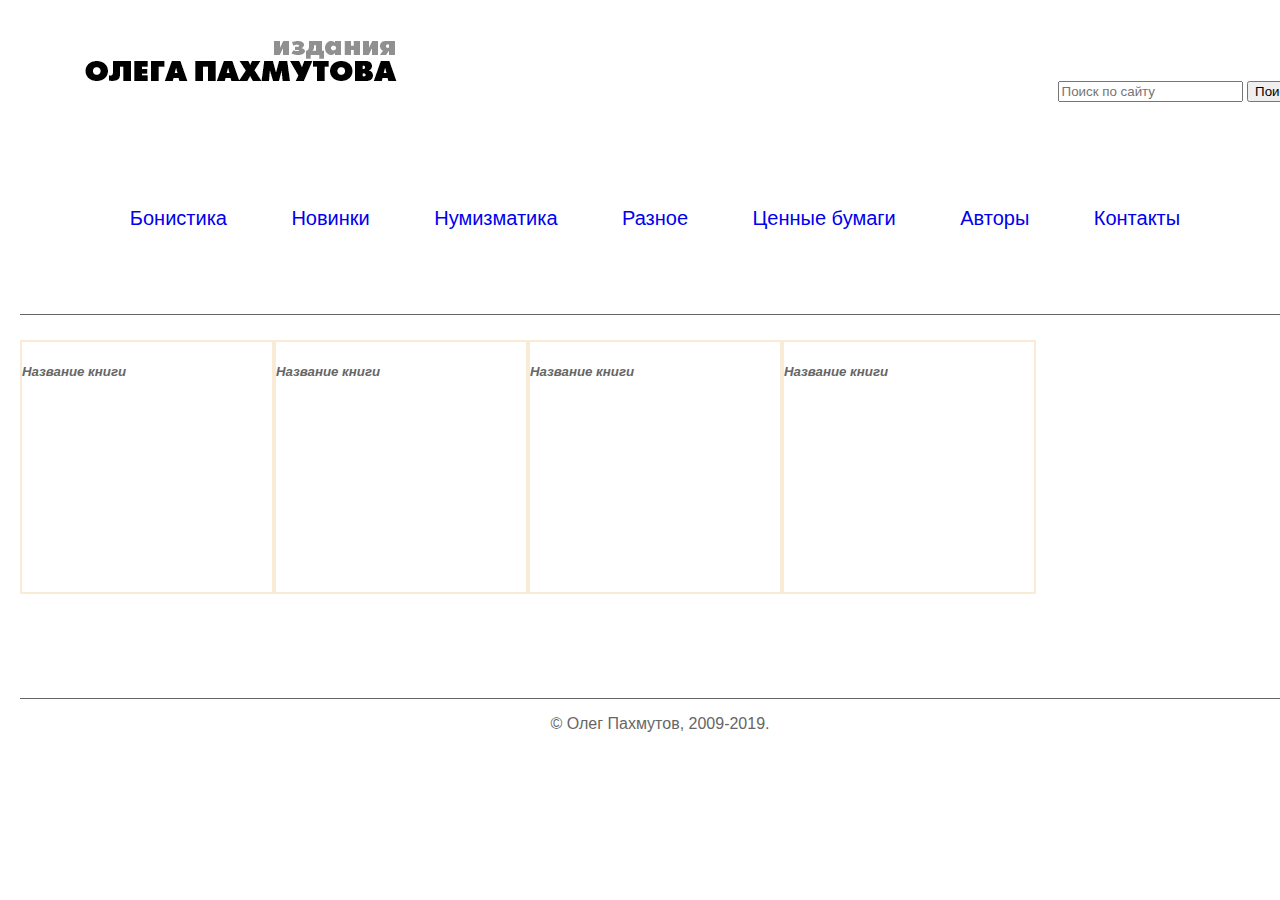
==== index.html @ 2b01e347 "first commit" ====
<!DOCTYPE html>
<html lang="en">
<head>
    <meta charset="UTF-8">
    <title>Title</title>
    <link rel="stylesheet" href="styles.css">
    <script src="https://ajax.googleapis.com/ajax/libs/jquery/3.4.1/jquery.min.js"></script>
    <script src="js/jquery.masonry.min.js"></script>
    <script src="js/script.js"></script>
</head>
<body>
    <div class="container">
        <header class="header">
            <div class="logo">
                <a href="#" title=""><img src="img/logo.png" alt="Издания Олега Пахмутова"/></a>
            </div>
            <div class="searchBlock">
                <form>
                    <p><input type="search" name="q" placeholder="Поиск по сайту">
                        <input type="submit" value="Поиск"></p>
                </form>
            </div>

        </header>
        <aside class="sidebar">
            <ul class="list">
                <li><a href="#">Бонистика</a></li>
                <li><a href="#">Новинки</a></li>
                <li><a href="#">Нумизматика</a></li>
                <li><a href="#">Разное</a></li>
                <li><a href="#">Ценные бумаги</a></li>
                <li><a href="#">Авторы</a></li>
                <li><a href="#">Контакты</a></li>
            </ul>
        </aside>

        <main class="content">
            <div id="content_subitems">
                <div class="project_item">
<!--                    <img src="img/121-257-large.jpg">-->
                    <h5 class="title">Название книги</h5>
                </div>
                <div class="project_item">
<!--                    <img src="img/121-257-large.jpg">-->
                    <h5 class="title">Название книги</h5>
                </div>
                <div class="project_item">
<!--                    <img src="img/121-257-large.jpg">-->
                    <h5 class="title">Название книги</h5>
                </div>
                <div class="project_item">
<!--                    <img src="img/121-257-large.jpg">-->
                    <h5 class="title">Название книги</h5>
                </div>

            </div>
        </main>
        <footer class="footer">
            <p>&copy; <a href="#">Олег Пахмутов,</a> 2009-2019.</p>
        </footer>
    </div>
<!--    <div id="container">-->
<!--        <div class="item">-->
<!--            <img class="cover" src="img/121-257-large.jpg">-->
<!--        </div>-->
<!--        <div class="item">-->
<!--            <img class="cover" src="img/121-257-large.jpg">-->
<!--        </div>-->
<!--        <div class="item">-->
<!--            <img class="cover" src="img/121-257-large.jpg">-->
<!--        </div>-->
<!--        <div class="item">-->
<!--            <img class="cover" src="img/121-257-large.jpg">-->
<!--        </div>-->
<!--        <div class="item">-->
<!--            <img class="cover" src="img/121-257-large.jpg">-->
<!--        </div>-->
<!--    </div>-->
</body>
</html>
---- styles.css ----
body {
    padding: 0;
    margin: 0;
    font-family: Arial, Helvetica, sans-serif;
    color: #666;
}
.container {
    margin: 20px;
    width: 100%;
    height: 800px;
    display: grid;
    grid-gap: 5px;
    grid-template-areas:
            "header"
            "sidebar"
            "content"
            "footer";
}
.header {
    grid-area: header;

}
.sidebar {
    grid-area: sidebar;
    border-bottom: 1px solid #666;
}
.content {
    grid-area: content;
}
.footer {
    grid-area: footer;
    border-top: 1px solid #666;
}
@media (min-width: 640px) {
    .container {
        grid-template-columns: 1fr 3fr;
        grid-template-areas:
                "header header"
                "sidebar sidebar"
                "content content"
                "footer footer";
    }
}
.logo img {
    margin-left: 50px;
}
.list,
.list li{
    margin: 0;
    padding: 0 10px;
    text-align: center;

}

ul.list li {

    list-style: none;
    display: inline-block;
    margin-right: 10px;
}
.list a {
    display: block;
    padding: 5px 15px;

    text-decoration: none;
    font-size: 20px;
}
.logo {
    float: left;
    padding: auto;
}
.searchBlock {
    float: right;
    padding-top: 45px;
}
.content {
    /*height: 1500px;*/
    margin: 20px 0;
    /*border-top: 1px solid #666;*/

}

.container div.subitems {
    display: grid;
    grid-template-columns: repeat(3, 1fr);
    grid-gap: 30px;
}
.subitems div {
    /*border: 2px solid antiquewhite;*/
    margin: 15px;
    padding: 5px;
    text-align: center;
    min-height: 30px;
}
.subitems div img {
    min-height: 150px;


}
.project_item {
    display: block;
    float: left;
    width: 250px;
    height: 250px;
    border: 2px solid antiquewhite;


    /*position: absolute;*/
    /*left: 150px;*/

}
.project_item h5 {
    font-style: italic;
}

.footer p,
.footer a {
    font-weight: normal;
    margin-bottom: 0.5em;
    text-align: center;
    text-decoration: none;
    color: #666;

}

.item {
    margin-top: 1em;
    float: left;
    clear: none;
    width: 205px;
    height: 260px;

}
.cover {
   width: 210px;
   height: 210px;
}
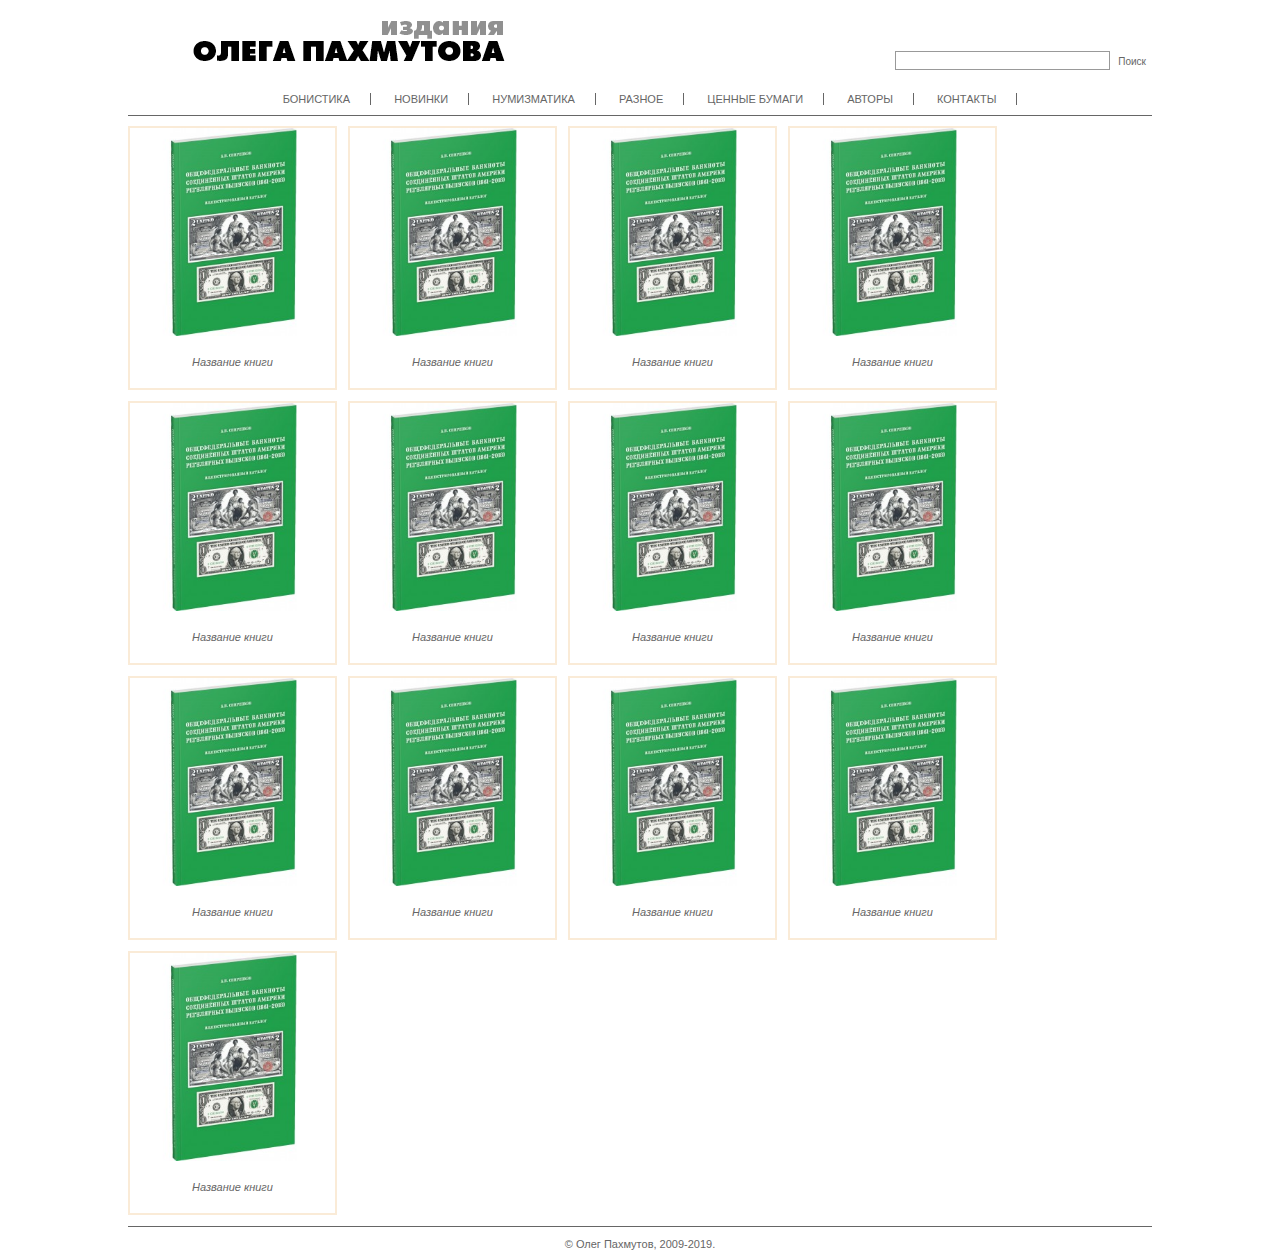
==== commit 16a504a3: "two commit" ====
--- a/index.html
+++ b/index.html
@@ -16,8 +16,8 @@
             </div>
             <div class="searchBlock">
                 <form>
-                    <p><input type="search" name="q" placeholder="Поиск по сайту">
-                        <input type="submit" value="Поиск"></p>
+                    <p><input id="fieldSearch" type="search" name="q">
+                        <input id="buttonSearch" type="submit" value="Поиск"></p>
                 </form>
             </div>
 
@@ -37,19 +37,81 @@
         <main class="content">
             <div id="content_subitems">
                 <div class="project_item">
-<!--                    <img src="img/121-257-large.jpg">-->
+                    <a href="#">
+                        <img src="img/121-257-large.jpg">
+                    </a>
                     <h5 class="title">Название книги</h5>
                 </div>
                 <div class="project_item">
-<!--                    <img src="img/121-257-large.jpg">-->
+                    <a href="#">
+                        <img src="img/121-257-large.jpg">
+                    </a>
                     <h5 class="title">Название книги</h5>
                 </div>
                 <div class="project_item">
-<!--                    <img src="img/121-257-large.jpg">-->
+                    <a href="#">
+                        <img src="img/121-257-large.jpg">
+                    </a>
                     <h5 class="title">Название книги</h5>
                 </div>
                 <div class="project_item">
-<!--                    <img src="img/121-257-large.jpg">-->
+                    <a href="#">
+                        <img src="img/121-257-large.jpg">
+                    </a>
+                    <h5 class="title">Название книги</h5>
+                </div>
+                <div class="project_item">
+                    <a href="#">
+                        <img src="img/121-257-large.jpg">
+                    </a>
+                    <h5 class="title">Название книги</h5>
+                </div>
+                <div class="project_item">
+                    <a href="#">
+                        <img src="img/121-257-large.jpg">
+                    </a>
+                    <h5 class="title">Название книги</h5>
+                </div>
+                <div class="project_item">
+                    <a href="#">
+                        <img src="img/121-257-large.jpg">
+                    </a>
+                    <h5 class="title">Название книги</h5>
+                </div>
+                <div class="project_item">
+                    <a href="#">
+                        <img src="img/121-257-large.jpg">
+                    </a>
+                    <h5 class="title">Название книги</h5>
+                </div>
+                <div class="project_item">
+                    <a href="#">
+                        <img src="img/121-257-large.jpg">
+                    </a>
+                    <h5 class="title">Название книги</h5>
+                </div>
+                <div class="project_item">
+                    <a href="#">
+                        <img src="img/121-257-large.jpg">
+                    </a>
+                    <h5 class="title">Название книги</h5>
+                </div>
+                <div class="project_item">
+                    <a href="#">
+                        <img src="img/121-257-large.jpg">
+                    </a>
+                    <h5 class="title">Название книги</h5>
+                </div>
+                <div class="project_item">
+                    <a href="#">
+                        <img src="img/121-257-large.jpg">
+                    </a>
+                    <h5 class="title">Название книги</h5>
+                </div>
+                <div class="project_item">
+                    <a href="#">
+                        <img src="img/121-257-large.jpg">
+                    </a>
                     <h5 class="title">Название книги</h5>
                 </div>
 
@@ -59,22 +121,5 @@
             <p>&copy; <a href="#">Олег Пахмутов,</a> 2009-2019.</p>
         </footer>
     </div>
-<!--    <div id="container">-->
-<!--        <div class="item">-->
-<!--            <img class="cover" src="img/121-257-large.jpg">-->
-<!--        </div>-->
-<!--        <div class="item">-->
-<!--            <img class="cover" src="img/121-257-large.jpg">-->
-<!--        </div>-->
-<!--        <div class="item">-->
-<!--            <img class="cover" src="img/121-257-large.jpg">-->
-<!--        </div>-->
-<!--        <div class="item">-->
-<!--            <img class="cover" src="img/121-257-large.jpg">-->
-<!--        </div>-->
-<!--        <div class="item">-->
-<!--            <img class="cover" src="img/121-257-large.jpg">-->
-<!--        </div>-->
-<!--    </div>-->
 </body>
 </html>--- a/styles.css
+++ b/styles.css
@@ -2,14 +2,15 @@
     padding: 0;
     margin: 0;
     font-family: Arial, Helvetica, sans-serif;
+    height: 100%;
     color: #666;
+    font-size: 11px;
 }
 .container {
-    margin: 20px;
-    width: 100%;
+    margin: 0 auto;
+    width: 80%;
     height: 800px;
     display: grid;
-    grid-gap: 5px;
     grid-template-areas:
             "header"
             "sidebar"
@@ -18,7 +19,6 @@
 }
 .header {
     grid-area: header;
-
 }
 .sidebar {
     grid-area: sidebar;
@@ -44,73 +44,75 @@
 .logo img {
     margin-left: 50px;
 }
+#fieldSearch {
+    width: 215px;
+    border: 1px solid #999;
+}
+#buttonSearch {
+    border: none;
+    background-color: white;
+    color: #666;
+    font-size: 10px;
+    padding-left: 5px;
+
+}
+.sidebar {
+    margin: 10px 0;
+    padding-bottom: 10px;
+}
 .list,
 .list li{
     margin: 0;
     padding: 0 10px;
     text-align: center;
+}
+
+ul.list li {
+    border-right: 1px solid #666;
+    list-style: none;
+    display: inline-block;
+    text-transform: uppercase;
+}
+.list a {
+    display: block;
+    padding: 0 10px;
+    color: #666;
+    text-decoration: none;
 
 }
 
-ul.list li {
 
-    list-style: none;
-    display: inline-block;
-    margin-right: 10px;
-}
-.list a {
-    display: block;
-    padding: 5px 15px;
-
-    text-decoration: none;
-    font-size: 20px;
-}
 .logo {
     float: left;
     padding: auto;
 }
 .searchBlock {
     float: right;
-    padding-top: 45px;
+    padding-top: 40px;
 }
 .content {
-    /*height: 1500px;*/
-    margin: 20px 0;
-    /*border-top: 1px solid #666;*/
-
-}
-
-.container div.subitems {
-    display: grid;
-    grid-template-columns: repeat(3, 1fr);
-    grid-gap: 30px;
-}
-.subitems div {
-    /*border: 2px solid antiquewhite;*/
-    margin: 15px;
-    padding: 5px;
-    text-align: center;
-    min-height: 30px;
-}
-.subitems div img {
-    min-height: 150px;
-
 
 }
 .project_item {
     display: block;
     float: left;
-    width: 250px;
-    height: 250px;
+    width: 205px;
+    height: 260px;
     border: 2px solid antiquewhite;
-
-
-    /*position: absolute;*/
-    /*left: 150px;*/
-
+    margin: 0  1em 1em 0;
+    background-size: cover;
+    overflow: hidden;
+}
+.project_item img {
+    height: 80%;
 }
 .project_item h5 {
     font-style: italic;
+    font-weight: normal;
+    font-size: 100%;
+    text-align: center;
+    vertical-align: bottom;
+    width: 100%;
 }
 
 .footer p,
@@ -120,18 +122,4 @@
     text-align: center;
     text-decoration: none;
     color: #666;
-
 }
-
-.item {
-    margin-top: 1em;
-    float: left;
-    clear: none;
-    width: 205px;
-    height: 260px;
-
-}
-.cover {
-   width: 210px;
-   height: 210px;
-}
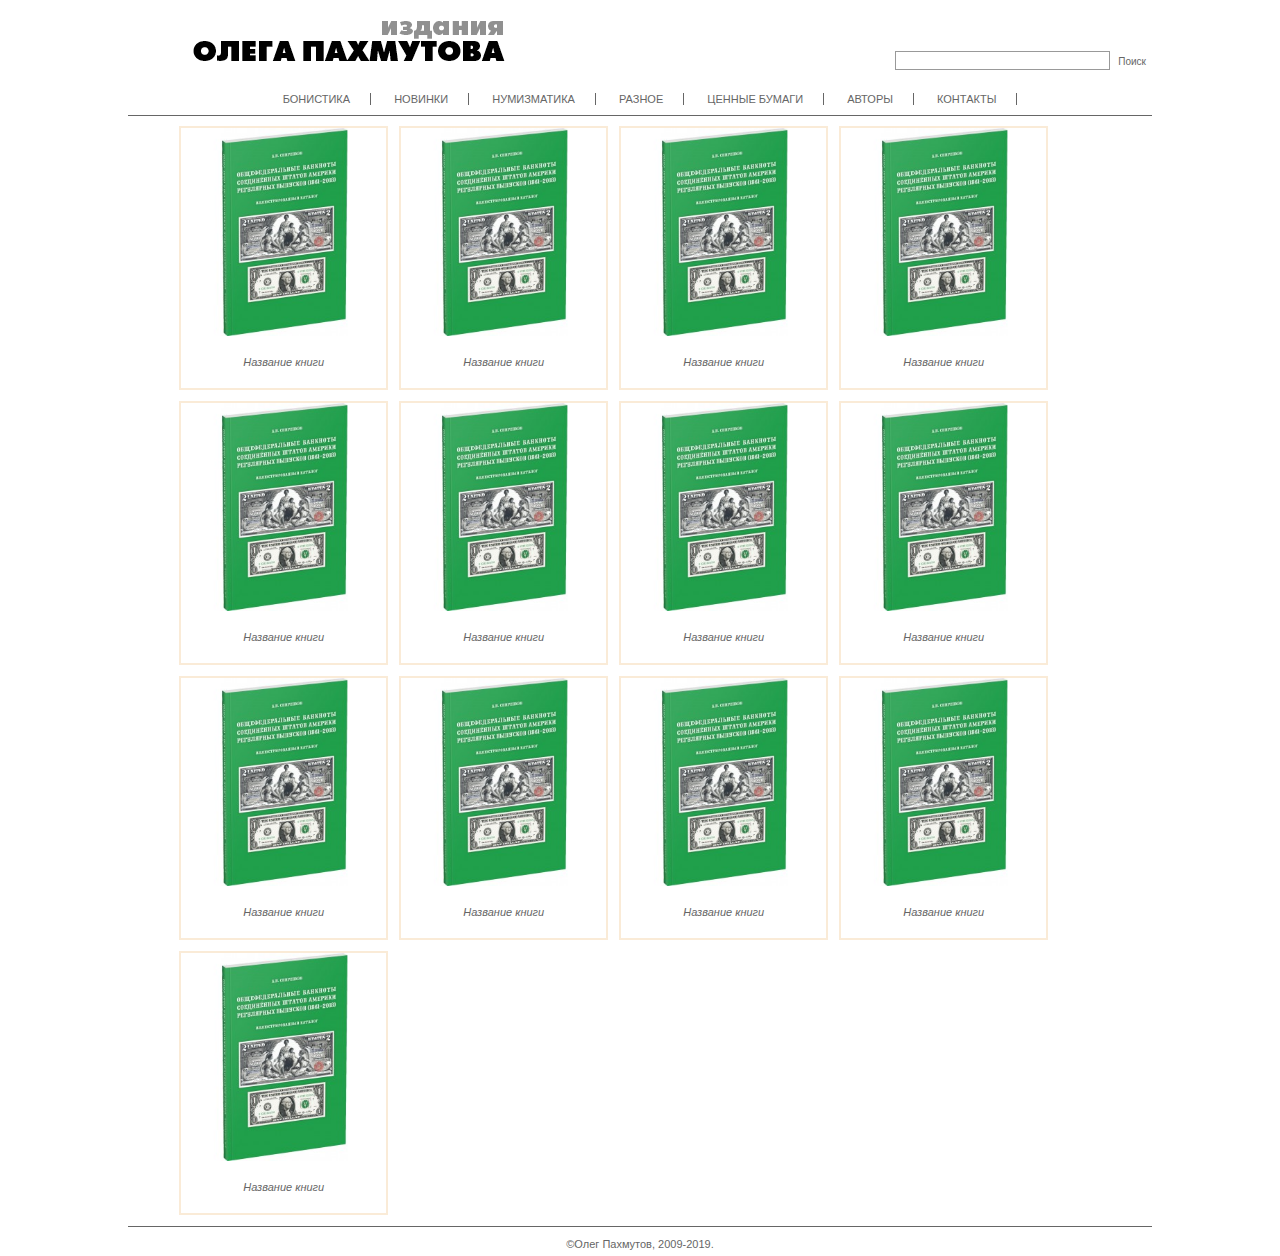
==== commit 77787338: "new commit" ====
--- a/index.html
+++ b/index.html
@@ -118,7 +118,7 @@
             </div>
         </main>
         <footer class="footer">
-            <p>&copy; <a href="#">Олег Пахмутов,</a> 2009-2019.</p>
+            <p>&copy;<a href="#">Олег Пахмутов,</a> 2009-2019.</p>
         </footer>
     </div>
 </body>
--- a/styles.css
+++ b/styles.css
@@ -78,7 +78,6 @@
     padding: 0 10px;
     color: #666;
     text-decoration: none;
-
 }
 
 
@@ -90,8 +89,11 @@
     float: right;
     padding-top: 40px;
 }
-.content {
-
+#content_subitems {
+    width: 90%;
+    display: flex;
+    justify-content: flex-start;
+    margin: 0 auto;
 }
 .project_item {
     display: block;
@@ -100,8 +102,10 @@
     height: 260px;
     border: 2px solid antiquewhite;
     margin: 0  1em 1em 0;
+
     background-size: cover;
     overflow: hidden;
+
 }
 .project_item img {
     height: 80%;
